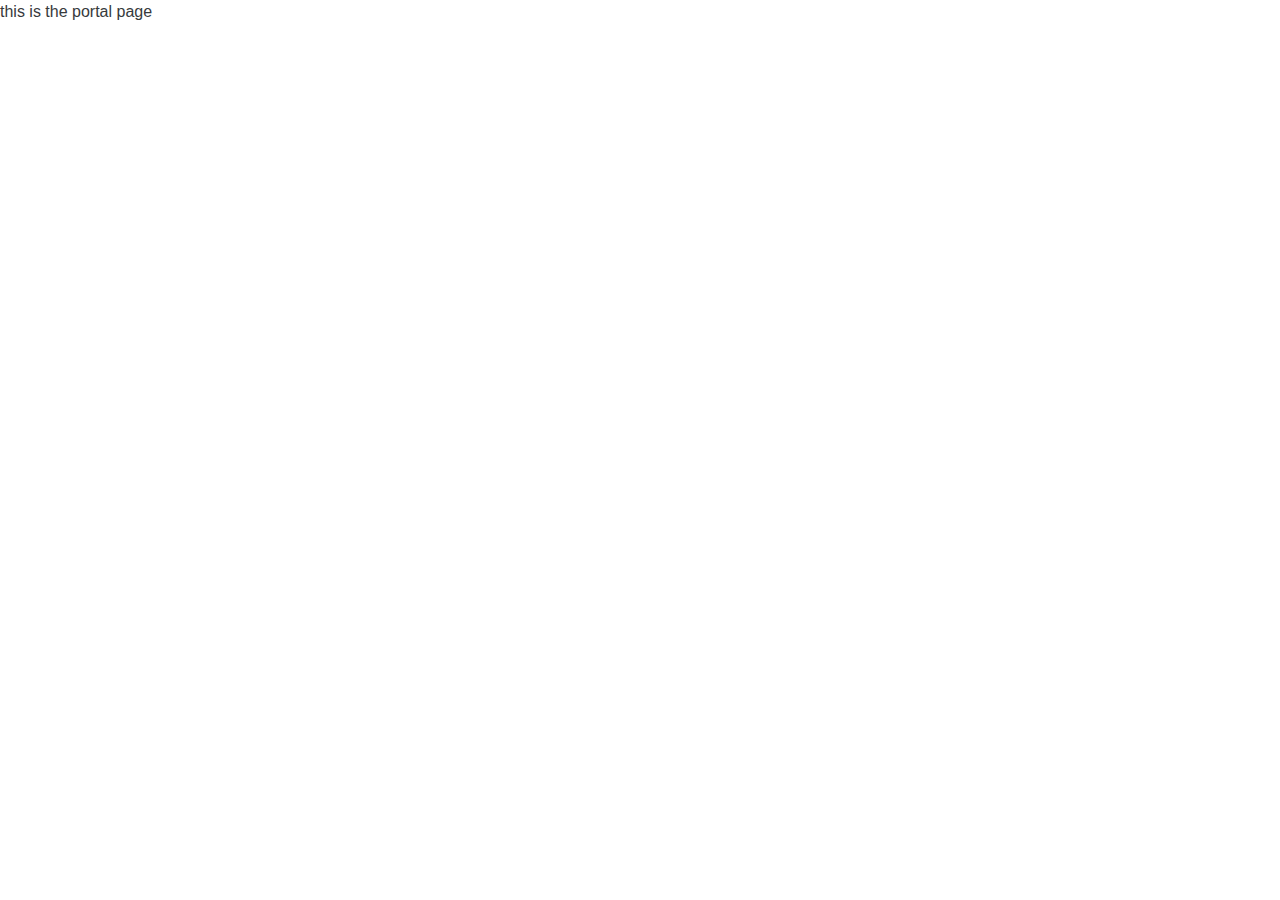
==== portal-frontend/index.html @ c2a2e03d "intial commit" ====
<!DOCTYPE html>
<html>
  <head>
    <meta charset="utf-8">
    <title>Portal</title>
    <!--  linking bootstrap css --->
    <link rel="stylesheet" href="bower_components/bootstrap/dist/css/bootstrap.css">


    <script src="bower_components/jquery/dist/jquery.js" charset="utf-8"></script>
    <script src="bower_components/bootstrap/dist/js/bootstrap.js" charset="utf-8"></script>

  <script src="bower_components/angular/angular.js" charset="utf-8"></script>
<script src="bower_components/angular-route/angular-route.js" charset="utf-8"></script>
   <!-- portalmodule script file -->
    <script src="app/portalmodule.js" charset="utf-8"></script>



  </head>
  <body ng-app="PortalModule">

   <ng-view></ng-view>

  </body>
</html>
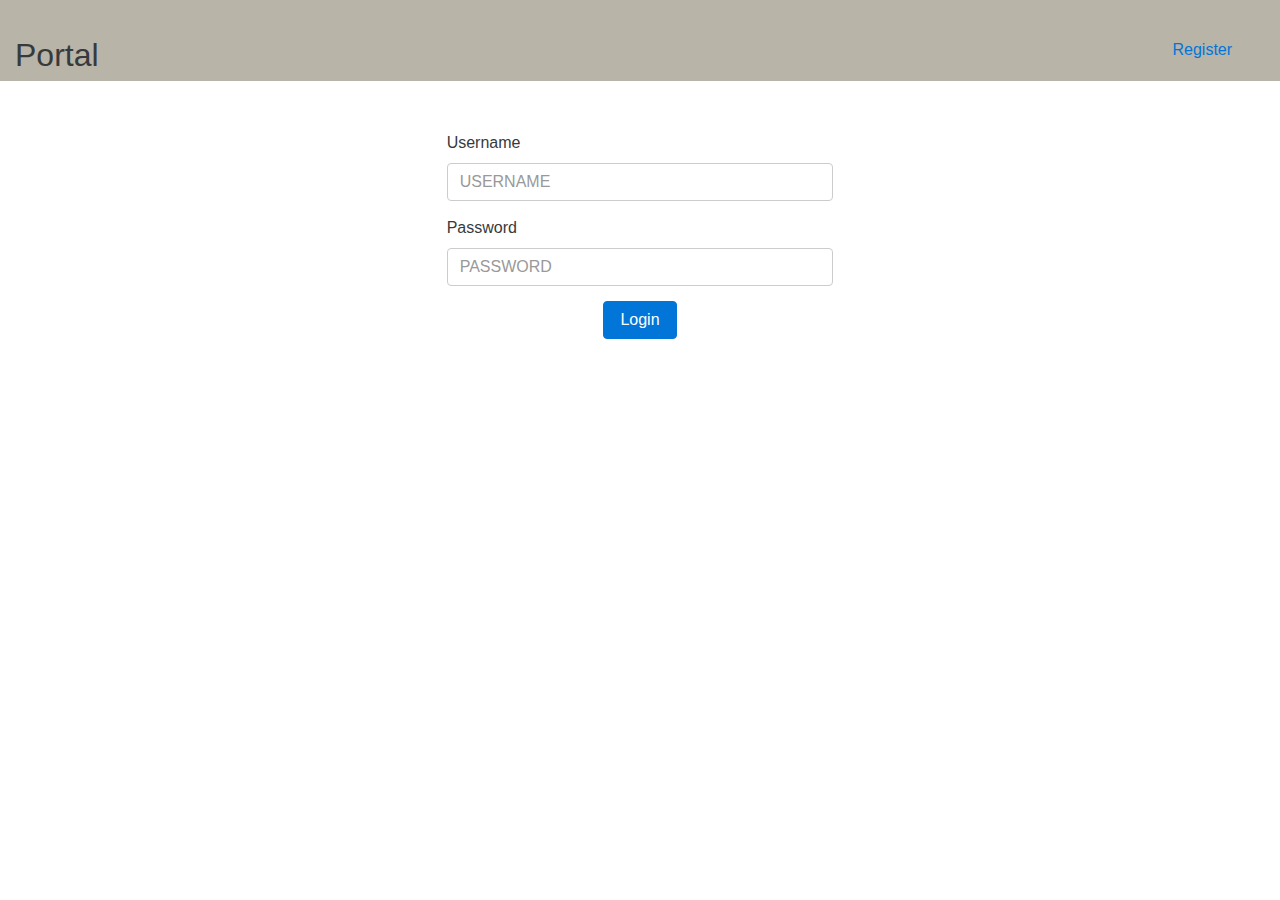
==== commit da069091: "routing done" ====
--- a/portal-frontend/index.html
+++ b/portal-frontend/index.html
@@ -5,7 +5,7 @@
     <title>Portal</title>
     <!--  linking bootstrap css --->
     <link rel="stylesheet" href="bower_components/bootstrap/dist/css/bootstrap.css">
-
+    <link rel="stylesheet" href="app/styles/style.css">
 
     <script src="bower_components/jquery/dist/jquery.js" charset="utf-8"></script>
     <script src="bower_components/bootstrap/dist/js/bootstrap.js" charset="utf-8"></script>
@@ -20,7 +20,8 @@
   </head>
   <body ng-app="PortalModule">
 
+   <div class="container-fluid">
    <ng-view></ng-view>
-
+ </div>
   </body>
 </html>
--- a/portal-frontend/app/styles/style.css
+++ b/portal-frontend/app/styles/style.css
@@ -0,0 +1,27 @@
+*{
+  border: 0%;
+  margin: 0%;
+  box-sizing: border-box;
+}
+
+body,html{
+  width: 100%;
+  height: 100%;
+}
+
+.header
+{
+  padding-top: 3%;
+  background-color:#B8B4A8;
+}
+.login-form, .registration-form
+{
+  margin-top:4%;
+}
+
+
+ul{
+  float: right;
+   list-style-type: none;
+    margin-right: 4%;
+}
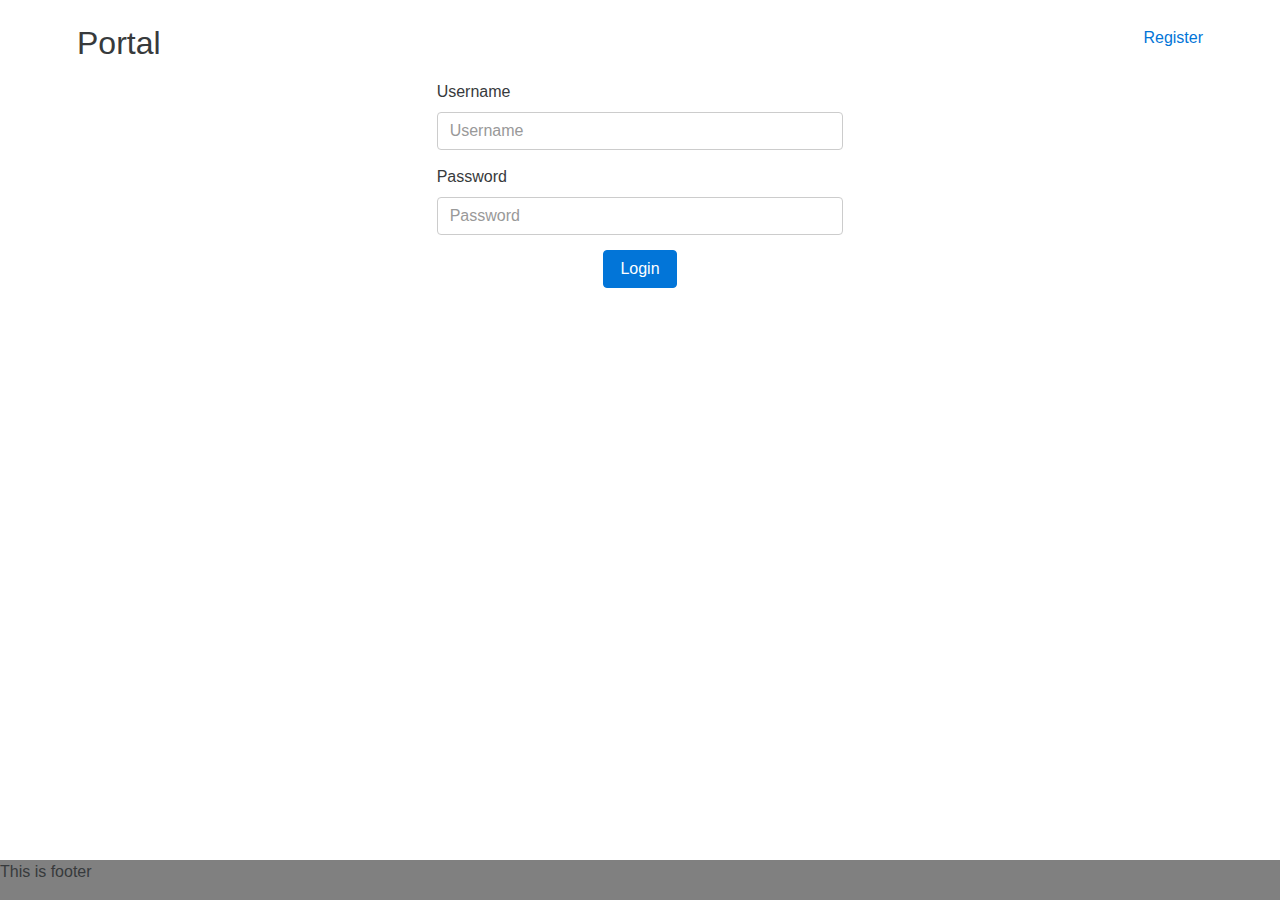
==== commit 0c5230d9: "again with proper header and footer" ====
--- a/portal-frontend/index.html
+++ b/portal-frontend/index.html
@@ -20,7 +20,7 @@
   </head>
   <body ng-app="PortalModule">
 
-   <div class="container-fluid">
+<div id="wrapper" class="container-fluid">
    <ng-view></ng-view>
  </div>
   </body>
--- a/portal-frontend/app/styles/style.css
+++ b/portal-frontend/app/styles/style.css
@@ -1,7 +1,7 @@
 *{
   border: 0%;
   margin: 0%;
-  box-sizing: border-box;
+
 }
 
 body,html{
@@ -9,19 +9,39 @@
   height: 100%;
 }
 
-.header
+
+#wrapper
 {
-  padding-top: 3%;
-  background-color:#B8B4A8;
-}
-.login-form, .registration-form
-{
-  margin-top:4%;
+  position: relative;
+  width: 100%;
+  height: 100%;
+  padding:0px;
 }
 
 
-ul{
+#header
+{
+  padding:2%;
+  height: 80px;
+}
+
+nav.menu
+{
   float: right;
-   list-style-type: none;
-    margin-right: 4%;
 }
+
+#content
+{
+  padding-bottom: 40px;
+}
+
+#footer
+{
+  position: absolute;
+  height: 40px;
+  bottom: 0;
+  background-color: grey;
+  width: 100%;
+  margin:0px;
+  padding:0px;
+}
